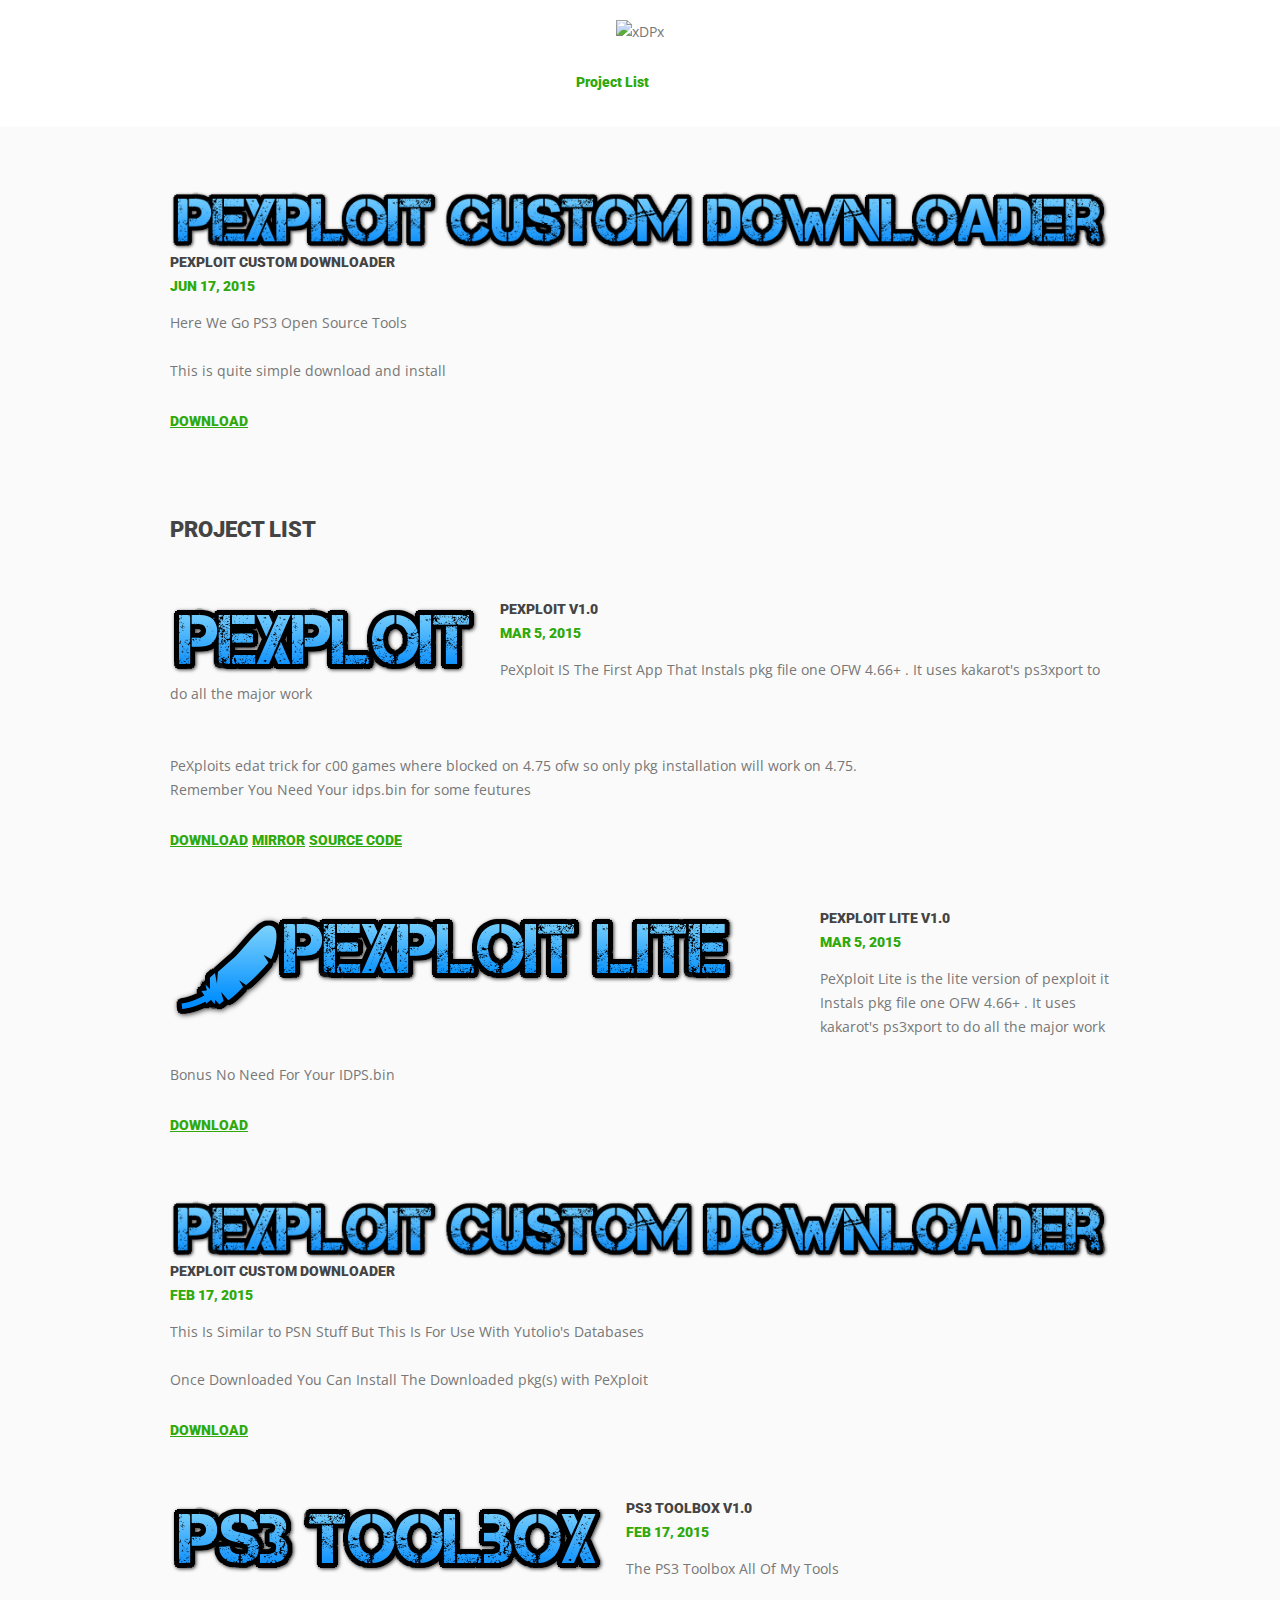
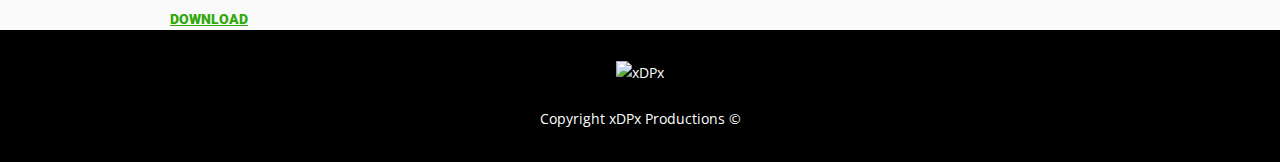
==== Projects.html @ c944da94 "Adding new items" ====
<!DOCTYPE html>
<html lang="en">
<head>
    <title>Projects</title>
    <meta charset="utf-8">
    <meta name="format-detection" content="telephone=no" />
    <link rel="icon" href="images/favicon.ico" type="image/x-icon">
    <link rel="stylesheet" href="css/grid.css">
    <link rel="stylesheet" href="css/style.css">
    <link rel="stylesheet" href="css/contact-form.css">
    <script src="js/jquery.js"></script>
    <script src="js/jquery-migrate-1.2.1.js"></script>
    <!--[if (gt IE 9)|!(IE)]><!-->
    <script src="js/jquery.mobile.customized.min.js"></script>
    <script src="js/wow/wow.js"></script>
    <script>
        $(document).ready(function () {
            if ($('html').hasClass('desktop')) {
                new WOW().init();
            }
        });
	</script>
    <!--<![endif]-->
    <script src="js/TMForm.js"></script>
    <script src="js/modal.js"></script>
    <!--[if lt IE 9]><div id="ie6-alert" style="width: 100%; text-align:center;"><img src="http://beatie6.frontcube.com/images/ie6.jpg" alt="Upgrade IE 6" width="640" height="344" border="0" usemap="#Map" longdesc="http://die6.frontcube.com" /> <map name="Map" id="Map"><area shape="rect" coords="496,201,604,329" href="http://www.microsoft.com/windows/internet-explorer/default.aspx" target="_blank" alt="Download Interent Explorer" /><area shape="rect" coords="380,201,488,329" href="http://www.apple.com/safari/download/" target="_blank" alt="Download Apple Safari" /><area shape="rect" coords="268,202,376,330" href="http://www.opera.com/download/" target="_blank" alt="Download Opera" /><area shape="rect" coords="155,202,263,330" href="http://www.mozilla.com/" target="_blank" alt="Download Firefox" /><area shape="rect" coords="35,201,143,329" href="http://www.google.com/chrome" target="_blank" alt="Download Google Chrome" /></map></div><![endif]-->
    <!--[if lt IE 9]><script src="js/html5shiv.js"></script> <link rel="stylesheet" type="text/css" media="screen" href="css/ie.css"><![endif]-->
</head>
<body>
    <!--========================================================
														HEADER 
	=========================================================-->
    <header id="header" class="header_bg2">
        <div id="stuck_container">
            <div class="container">
                <div class="header_inner">
                    <h1><a href="index.html">
                        <img src="images/logo.jpg" style="height:100%;width:100%" alt="xDPx"></a></h1>
                    <br>
                    <nav>
                        <ul class="sf-menu">
                            <li ><a href="index.html">Home<strong></strong></a></li>
                            <li><a href="About.html">About Me<strong></strong></a>
                                <ul class="submenu">
                                    <li><a href="#">History</a></li>
                                    <li><a href="#">Websites I Support</a><ul class="submenu2">
                                        <li><a href="http://www.biteyourconsole.net" target="_blank">Bite Your Console</a></li>
                                        <li><a href="http://playstationhax.it/" target="_blank">Playstationhax <br />(Home Of Devlopers)</a></li>
                                        <li><a href="http://www.ps3hax.net/" target="_blank">PS3Hax</a></li>
                                        <li><a href="http://www.jemstudios.co.za/" target="_blank">J.E.M. <br />International Stuio's</a></li>
                                    </ul>
                                    </li>
                                    <!--li><a href="#">Archive</a></li>-->
                                </ul>
                            </li>
                            <li class="current"><a href="Projects.html">Project List<strong></strong></a></li>
                            <li><a href="News.html">News<strong></strong></a></li>
                            <li><a href="#">Blog<strong></strong></a></li>
                            <li id="last-li"><a href="Donations.html">Donations<strong></strong></a></li>
                        </ul>
                    </nav>
                    <div class="clear"></div>
                </div>
            </div>
        </div>
    </header>
    <!--========================================================
														CONTENT 
	=========================================================-->
    <section id="content">
        <div class="container flipInX wow">
        <div class="wrapper  wow flipInX" data-wow-delay="0.6s">
                <img src="Images/PeXploitCustomDownloader.png" style="height:100%;width:100%" alt="" class="img2"><h3 class="marTop14"><a name="PCD">PeXploit Custom Downloader</a>
                    <br>
                    <span class="color2">JUN 17, 2015</span></h3>
                <p>Here We Go PS3 Open Source Tools<br>
                    <br>
                    This is quite simple download and install</p>
                <a href="Download/PeXploit_Custom_Downloader.zip" class="more_btn">Download</a><!--//<a href="#" class="more_btn">Mirror1</a>//<a href="#" class="more_btn">Mirror2</a>--></div>
            </div>
        </section>

    <section id="content">
        <div class="container flipInX wow">
            <!--=================================
                PeXploit
                ==================-->
            <h2 class="wow fadeInLeft txt_upp marTop18" data-wow-delay="0.5s">Project List</h2>
            <div class="wrapper  wow flipInX" data-wow-delay="0.3s">
                <img src="Images/PeXploit.png" alt="" class="img2"><h3 class="marTop14"><a name="PeXploit">PexPloit v1.</a>0
                    <br>
                    <span class="color2">MAR 5, 2015</span></h3>
                   <p>PeXploit IS The First App That Instals pkg file one OFW 4.66+ . It uses kakarot's ps3xport to do all the major work<br>
                    <br>
                    <br>
                    PeXploits edat trick for c00 games where blocked on 4.75 ofw so only pkg installation will work on 4.75.
                    <br>
                    Remember You Need Your idps.bin for some feutures</p>
                <a href="http://www.mediafire.com/download/cda8a55qabv483l/PeXploit_V-1.0.zip" class="more_btn">Download</a>  <a href="https://mega.co.nz/#!Tw1S2JSI!i8OxiT5Vyyl8beyBOzGrc2-_Tm7CGkLSvgMNC_iFfeg" target="_blank" class="more_btn">Mirror</a> <a href="https://github.com/xXxTheDarkprogramerxXx/PeXploit" target="_blank" class="more_btn">Source Code</a></div>

            <!--================================================
                PeXploit
                ================================================-->

            <!--================================================
                PeXploit Lite
                ================================================-->
            <div class="wrapper  wow flipInX" data-wow-delay="0.3s">
                <img src="Images/cooltext1948805988.png" alt="" class="img2"><h3 class="marTop14"><a name="PeXploitLite">PexPloit Lite v1.</a>0
                    <br>
                    <span class="color2">MAR 5, 2015</span></h3>
                <p>PeXploit Lite is the lite version of pexploit it Instals pkg file one OFW 4.66+ . It uses kakarot's ps3xport to do all the major work<br>
                    <br>
                    Bonus No Need For Your IDPS.bin</p>
                <a href="Download/PeXploit Lite.zip" class="more_btn">Download</a>  <!--<a href="http://www.mediafire.com/download/8v91s3n1zxsuylj/PeXploit.zip" class="more_btn">Mirror</a> <!--//<a href="#" class="more_btn">Mirror1</a>//<a href="#" class="more_btn">Mirror2</a>--></div>
            </div>
        </section>

    <section id="content">
        <div class="container flipInX wow">
        <div class="wrapper  wow flipInX" data-wow-delay="0.6s">
                <img src="Images/PeXploitCustomDownloader.png" style="height:100%;width:100%" alt="" class="img2"><h3 class="marTop14"><a name="PCD">PeXploit Custom Downloader</a>
                    <br>
                    <span class="color2">Feb 17, 2015</span></h3>
                <p>This Is Similar to PSN Stuff But This Is For Use With Yutolio's Databases<br>
                    <br>
                    Once Downloaded You Can Install The Downloaded pkg(s) with PeXploit</p>
                <a href="Download/PeXploit_Custom_Downloader.zip" class="more_btn">Download</a><!--//<a href="#" class="more_btn">Mirror1</a>//<a href="#" class="more_btn">Mirror2</a>--></div>
            </div>
        </section>
        <section id="content">
            <div class="container flipInX wow">
            <div class="wrapper  wow flipInX" data-wow-delay="0.6s">
                <img src="Images/PS3Toolbox.png" alt="" class="img2"><h3 class="marTop14"><a name="PS3Tool">PS3 Toolbox v1.0</a>
                    <br>
                    <span class="color2">Feb 17, 2015</span></h3>
                <p>The PS3 Toolbox All Of My Tools<br>
                <a href="/Download/xDPx_Toolbox.zip" class="more_btn"  >Download</a><!--<a href="#" class="more_btn">Mirror1</a><a href="#" class="more_btn">Mirror2</a>--></div>
        </div>
            </section>

    
    <!--========================================================
														FOOTER 
	=========================================================-->
    <footer id="footer">
        <div class="container">
            <div class="row">
                <div class="grid_12">
                    <h1 class=" wow fadeInDown"><a href="index.html">
                        <img src="images/logo.jpg" style="height:100%;width:100%" alt="xDPx"></a></h1>
                    <p class="txt_priv wow fadeInUp">Copyright xDPx Productions &copy; <span id="copyright-year"></span><!--| <a href="index-6.html" class="link2">Privacy Policy</a>--></p>
                </div>
            </div>
        </div>
    </footer>
    <script src="js/script.js"></script>
    <script>
        $('.magnifier2').hover(function () {
            $(this).addClass('animated pulse');
            $(this).one('webkitAnimationEnd mozAnimationEnd MSAnimationEnd oanimationend animationend', end_animation_function);
        }, function () {
            //$(this).removeClass('animated pulse');
        })

        function end_animation_function() {
            $(this).removeClass('animated pulse');
        }
</script>
</body>
</html>
---- css/grid.css ----
/* http://meyerweb.com/eric/tools/css/reset/ 
   v2.0 | 20110126
   License: none (public domain)
*/
html,
body,
div,
span,
applet,
object,
iframe,
h1,
h2,
h3,
h4,
h5,
h6,
p,
blockquote,
pre,
a,
abbr,
acronym,
address,
big,
cite,
code,
del,
dfn,
em,
img,
ins,
kbd,
q,
s,
samp,
small,
strike,
strong,
sub,
sup,
tt,
var,
b,
u,
i,
center,
dl,
dt,
dd,
ol,
ul,
li,
fieldset,
form,
label,
legend,
table,
caption,
tbody,
tfoot,
thead,
tr,
th,
td,
article,
aside,
canvas,
details,
embed,
figure,
figcaption,
footer,
header,
hgroup,
menu,
nav,
output,
ruby,
section,
summary,
time,
mark,
audio,
video {
  margin: 0;
  padding: 0;
  border: 0;
  font-size: 100%;
  font: inherit;
  vertical-align: top;
}
/* HTML5 display-role reset for older browsers */
article,
aside,
details,
figcaption,
figure,
footer,
header,
hgroup,
menu,
nav,
section {
  display: block;
}
body {
  line-height: 1;
}
ol,
ul {
  list-style: none;
}
blockquote,
q {
  quotes: none;
}
blockquote:before,
blockquote:after,
q:before,
q:after {
  content: '';
  content: none;
}
table {
  border-collapse: collapse;
  border-spacing: 0;
}
.clearfix:before,
.clearfix:after {
  display: table;
  content: "";
  line-height: 0;
}
.clearfix:after {
  clear: both;
}
.container .alpha {
  margin-left: 0px;
}
.container .omega {
  margin-right: 0px;
}
.row {
  margin-left: -20px;
}
.row:before,
.row:after {
  display: table;
  content: "";
  line-height: 0;
}
.row:after {
  clear: both;
}
[class*="grid_"] {
  float: left;
  min-height: 1px;
  margin-left: 20px;
}
.container {
  width: 940px;
}
.grid_12 {
  width: 940px;
}
.grid_11 {
  width: 860px;
}
.grid_10 {
  width: 780px;
}
.grid_9 {
  width: 700px;
}
.grid_8 {
  width: 620px;
}
.grid_7 {
  width: 540px;
}
.grid_6 {
  width: 460px;
}
.grid_5 {
  width: 380px;
}
.grid_4 {
  width: 300px;
}
.grid_3 {
  width: 220px;
}
.grid_2 {
  width: 140px;
}
.grid_1 {
  width: 60px;
}
.preffix_12 {
  margin-left: 980px;
}
.preffix_11 {
  margin-left: 900px;
}
.preffix_10 {
  margin-left: 820px;
}
.preffix_9 {
  margin-left: 740px;
}
.preffix_8 {
  margin-left: 660px;
}
.preffix_7 {
  margin-left: 580px;
}
.preffix_6 {
  margin-left: 500px;
}
.preffix_5 {
  margin-left: 420px;
}
.preffix_4 {
  margin-left: 340px;
}
.preffix_3 {
  margin-left: 260px;
}
.preffix_2 {
  margin-left: 180px;
}
.preffix_1 {
  margin-left: 100px;
}
.container {
  margin-right: auto;
  margin-left: auto;
  -webkit-box-sizing: border-box;
  -moz-box-sizing: border-box;
  box-sizing: border-box;
}
.container:before,
.container:after {
  display: table;
  content: "";
  line-height: 0;
}
.container:after {
  clear: both;
}
@media (min-width: 980px) and (max-width: 1199px) {
  .row {
    margin-left: -20px;
  }
  .row:before,
  .row:after {
    display: table;
    content: "";
    line-height: 0;
  }
  .row:after {
    clear: both;
  }
  [class*="grid_"] {
    float: left;
    min-height: 1px;
    margin-left: 20px;
  }
  .container {
    width: 940px;
  }
  .grid_12 {
    width: 940px;
  }
  .grid_11 {
    width: 860px;
  }
  .grid_10 {
    width: 780px;
  }
  .grid_9 {
    width: 700px;
  }
  .grid_8 {
    width: 620px;
  }
  .grid_7 {
    width: 540px;
  }
  .grid_6 {
    width: 460px;
  }
  .grid_5 {
    width: 380px;
  }
  .grid_4 {
    width: 300px;
  }
  .grid_3 {
    width: 220px;
  }
  .grid_2 {
    width: 140px;
  }
  .grid_1 {
    width: 60px;
  }
  .preffix_12 {
    margin-left: 980px;
  }
  .preffix_11 {
    margin-left: 900px;
  }
  .preffix_10 {
    margin-left: 820px;
  }
  .preffix_9 {
    margin-left: 740px;
  }
  .preffix_8 {
    margin-left: 660px;
  }
  .preffix_7 {
    margin-left: 580px;
  }
  .preffix_6 {
    margin-left: 500px;
  }
  .preffix_5 {
    margin-left: 420px;
  }
  .preffix_4 {
    margin-left: 340px;
  }
  .preffix_3 {
    margin-left: 260px;
  }
  .preffix_2 {
    margin-left: 180px;
  }
  .preffix_1 {
    margin-left: 100px;
  }
}
@media (min-width: 768px) and (max-width: 979px) {
  .row {
    margin-left: -20px;
  }
  .row:before,
  .row:after {
    display: table;
    content: "";
    line-height: 0;
  }
  .row:after {
    clear: both;
  }
  [class*="grid_"] {
    float: left;
    min-height: 1px;
    margin-left: 20px;
  }
  .container {
    width: 748px;
  }
  .grid_12 {
    width: 748px;
  }
  .grid_11 {
    width: 684px;
  }
  .grid_10 {
    width: 620px;
  }
  .grid_9 {
    width: 556px;
  }
  .grid_8 {
    width: 492px;
  }
  .grid_7 {
    width: 428px;
  }
  .grid_6 {
    width: 364px;
  }
  .grid_5 {
    width: 300px;
  }
  .grid_4 {
    width: 236px;
  }
  .grid_3 {
    width: 172px;
  }
  .grid_2 {
    width: 108px;
  }
  .grid_1 {
    width: 44px;
  }
  .preffix_12 {
    margin-left: 788px;
  }
  .preffix_11 {
    margin-left: 724px;
  }
  .preffix_10 {
    margin-left: 660px;
  }
  .preffix_9 {
    margin-left: 596px;
  }
  .preffix_8 {
    margin-left: 532px;
  }
  .preffix_7 {
    margin-left: 468px;
  }
  .preffix_6 {
    margin-left: 404px;
  }
  .preffix_5 {
    margin-left: 340px;
  }
  .preffix_4 {
    margin-left: 276px;
  }
  .preffix_3 {
    margin-left: 212px;
  }
  .preffix_2 {
    margin-left: 148px;
  }
  .preffix_1 {
    margin-left: 84px;
  }
}
.select-menu {
  display: none !important;
}
@media (max-width: 767px) {
  .container {
    width: 420px;
    padding: 0 0px;
  }
  .row {
    margin-left: 0;
  }
  [class*="grid_"] {
    float: none;
    display: block;
    width: 100%;
    margin-left: 0;
    -webkit-box-sizing: border-box;
    -moz-box-sizing: border-box;
    box-sizing: border-box;
  }
  .select-menu {
    display: block !important;
  }
}
@media (max-width: 479px) {
  body {
    padding: 0;
  }
  .container {
    width: 300px;
    padding: 0 15px;
  }
  .row {
    margin-left: 0;
  }
}
---- css/style.css ----
@import url(//maxcdn.bootstrapcdn.com/font-awesome/4.2.0/css/font-awesome.min.css);
@import "animate.css";
@import "touchTouch.css";
@import url(//fonts.googleapis.com/css?family=Roboto:400,700,900);
@import url(//fonts.googleapis.com/css?family=Roboto+Condensed:400,700,900);
@import url(//fonts.googleapis.com/css?family=Open+Sans:400,700,800);
@import url('animation.css');
/*Roboto Condensed*/
/*========================================================
										Main variables
=========================================================*/
/*hover color*/
/*hover 2 color*/
/*color of content*/
/*color of border*/
/*========================================================
										Typography
=========================================================*/
/*color of input fields in contact form*/
/*========================================================
										Main layout styles
=========================================================*/
html,
body {
  margin: 0;
  padding: 0;
  height: 100%;
}
body {
  min-width: 300px;
  background: #000;
  color: #777777;
  font: 14px/24px "Open Sans", Arial, sans-serif;
}
a[href^="tel:"] {
  color: inherit;
  text-decoration: none;
}
* {
  -webkit-text-size-adjust: none;
}
h1 {
  position: relative;
  display: inline-block;
  margin: 0;
  margin-top: 0px;
}
h1 img {
  max-width: inherit;
}
h2 {
  position: relative;
  font: 900 22px/24px 'Roboto', Arial, sans-serif;
  color: #444;
  margin-top: 51px;
  display: inline-block;
}
h2:before {
  position: absolute;
  display: inline-block;
  content: '';
  width: 155px;
  height: 5px;
  right: -180px;
  top: 11px;
  background: url(../images/hline.png) 50% 0 repeat-x;
}
h2.no_line:before {
  display: none;
}
h3 {
  font: 900 14px/24px 'Roboto', Arial, sans-serif;
  color: #444;
  margin-top: 14px;
  text-transform: uppercase;
}
h4 {
  font: 300 20px/25px 'Open Sans', Arial, sans-serif;
  color: #363f45;
  margin-top: 39px;
  text-transform: uppercase;
}
/*========================================================
										HEADER styles
=========================================================*/
#header {
  padding: 0;
  position: relative;
  z-index: 100;
  text-align: center;
}
.header_inner {
  padding: 20px 0 11px;
  background: url(../images/bg_plane1.png) 0 0 ;
}
.header_page1 {
  width: 100%;
  position: absolute !important;
  left: 0;
  top: 0;
}
.header_all_pages {
  width: 100%;
}
.header_bg2 {
  padding: 0px 0 19px !important;
  background: url(../images/header_bg2.jpg) 50% 0 no-repeat #ffffff;
}
.header_bg2 .header_inner {
  padding: 20px 0 13px;
}
/* Main menu styles
========================================================*/
/*========================================================
										menu variables
=========================================================*/
nav {
  margin-top: 27px;
  display: inline-block;
}
.sf-menu {
  float: right;
}
.sf-menu > li {
  float: left;
  position: relative;
  margin: 0 0 0 24px;
}
.sf-menu > li:first-child {
  margin-left: 0;
}
.sf-menu > li > a {
  display: inline-block;
  padding: 1px 2px;
  font: 900 14px/20px 'Roboto', Arial, sans-serif;
  color: #ffffff;
  /*background: @menu-bg-color;*/
  -webkit-transition: 0.3s all ease;
  transition: 0.3s all ease;
  /* rollover line =============================================*/
}
.sf-menu > li > a:hover {
  color: #2fa90b;
  /*background: @menu-bg-hover-color;*/
  -webkit-transition: 0.3s all ease;
  transition: 0.3s all ease;
}
.sf-menu > li > a:hover strong {
  width: 100%;
  opacity: 1;
}
.sf-menu > li > a.sf-with-ul:after {
  content: '';
  position: absolute;
  width: 5px;
  bottom: 10px;
  left: 50%;
  pointer-events: none;
  z-index: 999;
  width: 0;
  height: 0;
  /*border-style: solid;
				border-width: 3px 3px 0 3px;
				border-color: #333 transparent transparent transparent;*/
}
.sf-menu > li > a strong {
  width: 0%;
  height: 6px;
  position: absolute;
  display: inline-block;
  left: 0;
  top: 92px;
  -webkit-transition: 0.3s all ease;
  transition: 0.3s all ease;
  z-index: 1;
  -webkit-box-sizing: border-box;
  -moz-box-sizing: border-box;
  box-sizing: border-box;
  /*background: #fa9183;*/
  opacity: 0;
  display: none;
  /* css triangle =============================================*/
  /*&:before {
					content: "";
					display: block;
					width: 0; 
					height: 0; 
					border-left: 7px solid transparent;
					border-right: 7px solid transparent;
					border-bottom: 7px solid #fa9183; 
					position: absolute;
					top: -5px;
					left: 50%;
					margin-left: -3px;

				}*/
}
.sf-menu > li.current > a {
  color: #2fa90b;
  /*background: @menu-bg-hover-color;*/
}
.sf-menu > li.current > a strong {
  width: 100%;
  opacity: 1;
}
.sf-menu > li.sfHover > a {
  color: #2fa90b;
  /*background: @menu-bg-hover-color;*/
}
.sf-menu > li.sfHover > a strong {
  width: 100%;
  opacity: 1;
}
.sf-menu a {
  -webkit-transition: 0.3s all ease;
  transition: 0.3s all ease;
}
.sf-menu a:hover {
  -webkit-transition: 0.3s all ease;
  transition: 0.3s all ease;
}
/* First level sub-menu styles - submenu
========================================================*/
.header_bg2 .sf-menu ul li {
  border-bottom: 1px solid #eee;
}
.sf-menu ul {
  position: absolute;
  top: 37px;
  left: -15px;
  /*background: @submenu-bg-color;*/
  background: url(../images/bg_plane1.png);
  padding: 0px 0px 0px;
  width: 110px;
  z-index: 2;
  display: none;
  -webkit-box-sizing: border-box;
  -moz-box-sizing: border-box;
  box-sizing: border-box;
  /* &:before{
		content: "";
		display: block;
		width: 0; 
		height: 0; 
		border-left: 7px solid transparent;
		border-right: 7px solid transparent;
		border-bottom: 7px solid #000; 
		position: absolute;
		top: -5px;
		left: 50%;
		margin-left: -5px;
	} */
}
.sf-menu ul li {
  position: relative;
  text-align: center;
  /*line-height: 25px;*/
  border-bottom: 1px solid #4a5e68;
  margin-bottom: 0px;
}
.sf-menu ul li:last-child {
  border-bottom: none;
  margin-bottom: 0;
}
.sf-menu ul li a {
  font: 13px/16px 'Open Sans', Arial, sans-serif;
  padding: 10px 0;
  color: #ffffff;
  display: block;
}
.sf-menu ul li a:hover {
  -webkit-transition: 0.4s all ease;
  transition: 0.4s all ease;
  background: #2fa90b;
}
.sf-menu ul li a.sf-with-ul:after {
  /*content: '';*/
  font-family: 'FontAwesome';
  position: absolute;
  width: 5px;
  font-size: 13px;
  line-height: 13px;
  font-weight: normal;
  color: #000;
  right: -4px;
  bottom: 1px;
  pointer-events: none;
  z-index: 999;
}
.sf-menu ul li.sfHover > a {
  /*color: @submenu-hover-color;*/
  background: #2fa90b;
}
/* Second level sub-menu styles - submenu2
========================================================*/
.sf-menu ul ul {
  position: absolute;
  top: 0px;
  left: 111px;
  /*padding: 10px 10px;*/
  z-index: 4;
}
.sf-menu ul ul:before {
  display: none;
}
.sf-menu ul ul li {
  /*line-height: 30px;*/
}
.sf-menu ul ul li a {
  color: #ffffff;
}
@media only screen and (max-width: 1199px) {
  nav {
    margin-right: 0;
  }
}
@media only screen and (max-width: 979px) {
  .sf-menu > li {
    margin: 0 0 0 14px;
  }
}
@media only screen and (max-width: 767px) {
  nav {
    float: none;
    margin-top: 0;
    display: block;
    padding: 5px;
    -webkit-box-sizing: border-box;
    -moz-box-sizing: border-box;
    box-sizing: border-box;
  }
  .sf-menu {
    display: none;
  }
  .select-menu {
    display: block;
    width: 100%;
    border-radius: 0px !important;
    -moz-border-radius: 0px !important;
    -webkit-border-radius: 0px !important;
    border: 2px solid #fa6567;
    position: relative;
    outline: none !important;
    z-index: 1000;
    margin-top: 10px;
  }
}
/* Stuck menu styles
========================================================*/
.isStuck {
  /*background: #aaa;*/
  padding: 0px 0 0px;
  z-index: 999;
  /*border-bottom: 1px solid #777;*/
}
.isStuck h1 {
  /*height: 100px;*/
  display: none;
}
.isStuck .sf-menu ul.submenu {
  top: 24px;
}
.isStuck .header_inner {
  padding: 0;
}
.isStuck .hline {
  display: none;
}
.isStuck br {
  display: none;
}
.isStuck nav {
  margin-top: 0px;
}
@media only screen and (max-width: 979px) {
  .isStuck {
    display: none !important;
  }
}
/*========================================================
										USEFUL styles
=========================================================*/
a {
  text-decoration: none;
  cursor: pointer;
  color: inherit;
  -webkit-transition: 0.4s all ease;
  transition: 0.4s all ease;
}
a:hover {
  color: #fa6567;
  text-decoration: none;
}
a.link1 {
  color: #fa6567;
  text-decoration: underline;
}
a.link1:hover {
  color: #000;
  text-decoration: underline;
}
a.link2:hover {
  color: #000;
}
.txt1 {
  position: relative;
  font: 900 30px/34px 'Roboto', Arial, sans-serif;
  color: #444;
  margin-top: 79px;
  display: inline-block;
  text-transform: uppercase;
}
.txt1.v2 {
  font: 900 22px/24px 'Roboto', Arial, sans-serif;
  color: #444;
  margin-top: 47px;
  padding-top: 6px;
  text-transform: none;
}
.txt1.v3:before {
  display: none;
}
.txt1:before,
.txt1:after {
  position: absolute;
  display: inline-block;
  content: '';
  width: 155px;
  height: 5px;
  left: -190px;
  top: 17px;
  background: url(../images/hline.png) 50% 0 repeat-x;
}
.txt1:after {
  left: auto;
  right: -190px;
}
.txt2 {
  font: 20px/26px 'Open Sans', Arial, sans-serif;
  color: #444;
  margin-top: 30px;
  margin-bottom: -16px;
}
.txt3 {
  font: bold 100px/100px 'Roboto Condensed', Arial, sans-serif;
  margin-top: 0px;
  letter-spacing: 5px;
  text-align: right;
}
.txt4 {
  font: 900 22px/28px 'Roboto', Arial, sans-serif;
  margin-top: -8px;
  text-align: right;
  margin-right: 12px;
  letter-spacing: 1px;
}
.txt5 {
  position: relative;
  font: 800 22px/28px 'Open Sans', Arial, sans-serif;
  margin-top: 112px;
  color: #444;
  padding-bottom: 23px;
  margin-bottom: 45px;
  text-transform: uppercase;
}
.txt5:before {
  position: absolute;
  display: inline-block;
  content: '';
  width: 138px;
  height: 5px;
  bottom: 0;
  left: 0;
  background: url(../images/hline.png) 0 0 repeat-x;
}
.txt6 {
  position: relative;
  font: 800 22px/28px 'Open Sans', Arial, sans-serif;
  margin-top: 112px;
  color: #fff;
  padding-top: 29px;
  margin-top: 64px;
  text-transform: uppercase;
}
.txt6:before {
  position: absolute;
  display: inline-block;
  content: '';
  width: 240px;
  height: 5px;
  top: 0;
  left: 50%;
  margin-left: -120px;
  background: url(../images/hline2.png) 0 0 repeat-x;
}
.icon1 {
  font: normal normal 60px/60px 'FontAwesome';
  color: #444;
  -webkit-transition: 0.4s all ease;
  transition: 0.4s all ease;
  margin-top: 8px;
  margin-bottom: -8px;
}
.icon2 {
  font: normal normal 14px/14px 'FontAwesome';
  color: #fa6567;
  margin-top: 3px;
  margin-left: 13px;
  margin-right: 5px;
}
.color1 {
  color: #2fa90b;
}
.color2 {
  color: #2fa90b;
}
.color3 {
  color: #fff;
}
.box {
  overflow: hidden;
}
.bold {
  font-weight: bold;
}
.fw400 {
  font-weight: 400;
}
.fw600 {
  font-weight: 600;
}
.fz15 {
  font-size: 15px;
}
.fz48 {
  font-size: 48px;
}
.circle {
  overflow: hidden;
  border-radius: 1000px;
}
.fleft {
  float: left;
}
.fright {
  float: right;
}
.clear {
  clear: both;
  width: 100%;
  font-size: 0;
  line-height: 0;
}
.wrapper {
  position: relative;
  overflow: hidden;
  width: 100%;
}
.txt_upp {
  text-transform: uppercase;
}
.txt_left {
  text-align: left;
}
.txt_right {
  text-align: right;
}
.txt_cntr {
  text-align: center;
}
.txt_ital {
  font-style: italic;
}
.txt_line_through {
  text-decoration: line-through;
}
.pos_rel {
  position: relative;
}
.txt_und {
  text-decoration: underline;
}
.padTop1 {
  padding-top: 10px;
}
.padBot1 {
  padding-bottom: 113px;
}
.padBot2 {
  padding-bottom: 49px;
}
.padLeft1 {
  padding-left: 10px;
}
.padRight1 {
  padding-right: 10px;
}
.marLeft0 {
  margin-left: 0px !important;
}
.mar1 {
  margin: 0 14px;
}
.border_bot {
  padding-bottom: 15px;
  border-bottom: 1px solid #bfbfbf;
}
.border_bot2 {
  padding-bottom: 45px;
  border-bottom: 1px solid #bfbfbf;
}
.marTop0 {
  margin-top: 0px !important;
}
.marTop1 {
  margin-top: 12px;
}
.marTop2 {
  margin-top: 46px;
}
.marTop3 {
  margin-top: 40px;
}
.marTop4 {
  margin-top: 29px;
}
.marTop5 {
  margin-top: 55px;
}
.marTop6 {
  margin-top: 70px;
}
.marTop7 {
  margin-top: 18px;
  margin-bottom: 26px;
}
.marTop8 {
  margin-top: 60px;
}
.marTop9 {
  margin-top: 55px;
}
.marTop10 {
  margin-top: 23px;
}
.marTop11 {
  margin-top: 23px;
}
.marTop12 {
  margin-top: 27px;
}
.marTop13 {
  margin-top: 12px;
  margin-bottom: 18px;
}
.marTop14 {
  margin-top: 55px;
}
.marTop15 {
  margin-top: 55px;
}
.marTop16 {
  margin-top: 29px;
}
.marTop17 {
  margin-top: 22px;
  margin-bottom: 33px;
}
.marTop18 {
  margin-top: 86px;
}
.lh22 {
  line-height: 22px;
}
.lh30 {
  line-height: 30px;
  margin-top: -3px;
}
.fw300 {
  font-weight: 300;
}
.hline {
  width: 100%;
  height: 1px;
  background: #b9b9b8;
  margin-top: 18px;
  margin-bottom: 0px;
}
p {
  margin-top: 13px;
}
img {
  margin-bottom: 0px;
  max-width: 100%;
  height: auto;
}
.img_border {
  border: 1px solid #efefef;
  background: #f8f8f8;
  padding: 7px;
  -webkit-box-sizing: border-box;
  -moz-box-sizing: border-box;
  box-sizing: border-box;
  margin-top: 10px;
}
.img1 {
  margin-top: 67px;
}
.img2 {
  margin-top: 63px;
  float: left;
  margin-right: 20px;
}
.img3 {
  margin-top: 33px;
  float: left;
  margin-right: 20px;
}
.img4 {
  margin-top: 22px;
  float: left;
  margin-right: 20px;
}
blockquote {
  position: relative;
  padding: 15px 20px 18px;
  background: #fff;
  margin-top: 0px;
}
blockquote:before {
  position: absolute;
  display: inline-block;
  content: '';
  width: 17px;
  height: 7px;
  left: 17px;
  bottom: -7px;
  background: url(../images/quote_corner.png) no-repeat 0 0;
}
blockquote p {
  margin-top: 0;
}
.num_section {
  font: bold 100px/100px 'Roboto Condensed', Arial, sans-serif;
  float: left;
  color: #2fa90b;
  display: block;
  margin-top: 2px;
  width: 80px;
  padding-left: 10px;
  -webkit-box-sizing: border-box;
  -moz-box-sizing: border-box;
  box-sizing: border-box;
}
.date_section {
  position: relative;
  width: 155px;
  float: left;
  margin-top: 20px;
  color: #444;
  -webkit-box-sizing: border-box;
  -moz-box-sizing: border-box;
  box-sizing: border-box;
  margin-right: 0px;
}
.day {
  font: 100px/100px 'Roboto', Arial, sans-serif;
  margin-top: -9px;
  margin-left: -5px;
  display: block;
}
.month {
  font: 22px/22px 'Roboto', Arial, sans-serif;
  margin-top: -3px;
  display: block;
}
.date_section.v2 {
  width: 80px;
}
.date_section.v2 .day {
  font: 57px/57px 'Roboto', Arial, sans-serif;
  margin-left: 0;
  margin-top: -9px;
}
.date_section.v2 .month {
  font: 16px/20px 'Roboto', Arial, sans-serif;
  margin-top: 3px;
}
/*========================================================
										LISTS
=========================================================*/
.list1 {
  margin: 0;
  margin-top: 28px;
}
.list1 li {
  display: block;
  padding-left: 13px;
  background: url(../images/list_marker.png) 1px 10px no-repeat;
  margin-bottom: 0;
  padding-bottom: 9px;
  line-height: 23px;
}
.listWithMarker {
  margin: 0;
  margin-top: 15px;
}
.listWithMarker li {
  display: block;
  padding-left: 21px;
  margin-bottom: 0;
  padding-bottom: 8px;
  position: relative;
}
.listWithMarker li:before {
  position: absolute;
  content: '\f0a9';
  font: normal normal 14px/20px 'FontAwesome';
  color: #fa6567;
  top: 2px;
  left: 0;
}
.listWithMarker li a {
  text-decoration: none;
}
.listWithMarker li a:hover,
.listWithMarker li.current a {
  color: #2fa90b;
}
/*========================================================
										BUTTONS
=========================================================*/
.more_btn_cont1 {
  display: inline-block;
  margin-top: 28px;
  padding: 10px 34px;
  text-decoration: none;
  font: 800 14px/22px "Open Sans", Arial, sans-serif;
  border-left: 2px solid #fa6567;
  border-right: 2px solid #fa6567;
  color: #fa6567;
  -webkit-box-sizing: border-box;
  -moz-box-sizing: border-box;
  box-sizing: border-box;
  max-width: 100%;
  text-transform: uppercase;
}
.more_btn_cont1:hover {
  color: #fff;
  border-color: #fff;
}
.more_btn {
  display: inline-block;
  text-transform: uppercase;
  margin-top: 27px;
  font: 900 14px/22px "Roboto", Arial, sans-serif;
  color: #2fa90b;
  text-decoration: underline;
}
.more_btn.v2 {
  margin-top: 18px;
}
.more_btn:hover {
  color: #000;
  text-decoration: underline;
}
.more_btn2 {
  display: inline-block;
  margin-top: 28px;
  text-decoration: none;
  font: 300 10px/18px "Open Sans", Arial, sans-serif;
  color: #6a6c76;
  text-transform: uppercase;
}
.more_btn2:hover {
  color: #fa6567;
}
/*********************************start magnifier2*************************************/
.magnifier2 {
  position: relative;
  /* display:block; */
  display: inline-block;
  overflow: hidden;
}
.zoom {
  position: absolute;
  top: 0;
  left: 0;
  -webkit-box-sizing: border-box;
  -moz-box-sizing: border-box;
  box-sizing: border-box;
  width: 100%;
  height: 100%;
  background: url(../images/img_hover.png);
  -webkit-transition: 0.6s all ease;
  transition: 0.6s all ease;
}
a.magnifier2:hover .zoom {
  opacity: 1;
}
a.magnifier2 .zoom {
  opacity: 0;
}
.txt_section1 {
  color: #000;
  position: absolute;
  top: 0;
  right: 6px;
}
.txt-box {
  background: #fff;
  padding: 11px 10px 14px 22px;
  -webkit-box-sizing: border-box;
  -moz-box-sizing: border-box;
  box-sizing: border-box;
}
.txt-box h3 {
  margin-top: 0;
}
.txt-box p {
  margin-top: 2px;
}
/*********************************end magnifier2*************************************/
.lightbox-video {
  position: relative;
  display: inline-block;
}
.lightbox-video span.video_icon {
  display: block;
  position: absolute;
  left: 0;
  top: 0;
  width: 100%;
  height: 100%;
  background: url(../images/video_sign.png) no-repeat 50% 50%;
  z-index: 1;
  opacity: 1;
}
.opacity1 {
  opacity: 1;
}
.lightbox-video span.video_title {
  display: block;
  position: absolute;
  right: 0;
  bottom: 0;
  z-index: 1;
  background: #474747;
  color: #fff;
  padding: 4px 10px;
  font: bold 12px/20px Arial, Helvetica, sans-serif;
}
/*----------- start social icons ----------------*/
.soc_icons {
  position: relative;
  display: inline-block;
  margin-top: 6px;
  white-space: nowrap;
  text-align: left;
  margin-left: -41px;
}
.soc_icons > li {
  position: relative;
  display: inline-block;
  margin-left: 40px;
}
.soc_icons > li > a {
  position: relative;
  line-height: 1em;
  -webkit-transition: 0.4s all ease;
  transition: 0.4s all ease;
  color: #444;
}
.soc_icons i {
  font: normal normal 38px/40px 'FontAwesome';
}
.soc_icons > li > a:hover {
  color: #fa6567;
  text-decoration: none;
  /*.rotateY(360deg);*/
}
/*----------- end social icons ----------------*/
/*========================================================
										CONTENT styles
=========================================================*/
#content {
  padding: 0;
  background: #fafafa;
  overflow: hidden;
}
.content_pages {
  padding-bottom: 80px !important;
}
.box-stellar {
  color: #fff;
  background: url('../images/bg1.jpg') 0 0;
  padding: 8px 0 80px 0;
  min-height: 456px;
  -webkit-box-sizing: border-box;
  -moz-box-sizing: border-box;
  box-sizing: border-box;
}
.box-1 {
  position: relative;
  width: 100%;
  margin-top: 71px;
  padding: 0;
  -webkit-box-sizing: border-box;
  -moz-box-sizing: border-box;
  box-sizing: border-box;
  background: #fff;
  -webkit-transition: 0.4s all ease;
  transition: 0.4s all ease;
  overflow: hidden;
  min-height: 692px;
}
.box-1.v2 {
  margin-top: 53px;
}
.box-1.v3 {
  margin-top: 74px;
}
.box-1.v4 {
  margin-top: 53px;
  min-height: 100px;
  padding-bottom: 49px;
}
.box-1.v5 {
  margin-top: 84px;
}
.box-1.v6 {
  margin-top: 84px;
  min-height: 100px;
  padding-bottom: 85px;
}
.box-1.v7 {
  margin-top: 84px;
  min-height: 622px;
}
.img_holder1 {
  position: absolute;
  display: inline-block;
  top: 0;
  left: 50%;
  margin-left: -13px;
  overflow: hidden;
}
.img_holder1.v2 {
  left: auto;
  right: 50%;
}
.img_holder1.v3 {
  margin-left: 10px;
}
.big_img {
  /*width: 964px;*/
  max-width: 964px;
}
.big_img.v2 {
  margin-right: 11px;
}
.banner1 {
  position: relative;
  width: 100%;
  margin-top: 46px;
  padding: 35px 27px 36px;
  color: #888;
  text-align: center;
  -webkit-box-sizing: border-box;
  -moz-box-sizing: border-box;
  box-sizing: border-box;
  border-bottom: 1px solid #fff;
  background: #fff;
  -webkit-transition: 0.4s all ease;
  transition: 0.4s all ease;
}
.banner1_img_holder {
  height: 100px;
  overflow: hidden;
}
.banner1:hover {
  /*color: #fff;*/
  border-bottom: 1px solid #fa6567;
}
.banner1 img {
  -webkit-transition: 0.4s all ease;
  transition: 0.4s all ease;
}
.banner1:hover img {
  margin-top: -100px;
}
.banner1:hover .txt1 {
  color: #fa6567;
}
.banner1:hover .icon1 {
  color: #fa6567;
}
.col1 {
  float: left;
  width: 236px;
  margin-right: 31px;
}
.col1.last {
  margin-right: 0;
}
/**** start Map ****/
.map {
  margin-top: 33px;
  overflow: hidden;
}
.map figure {
  position: relative;
  display: block;
  width: 100%;
  -webkit-box-sizing: border-box;
  -moz-box-sizing: border-box;
  box-sizing: border-box;
}
.map figure iframe {
  width: 100%;
  height: 400px;
  max-width: 100%;
}
/**** end Map ****/
/**** start address section ****/
.address1 {
  padding-top: 69px;
  display: block;
}
.address1 dt {
  text-transform: uppercase;
  font: 900 14px/24px 'Roboto', Arial, sans-serif;
  color: #444;
  margin-bottom: 16px;
}
.address1 dd span {
  min-width: 76px;
  display: inline-block;
  text-align: left;
}
.address1 dd span.col1 {
  min-width: 0;
}
/**** end address section ****/
/*========================================================
										FOOTER styles
=========================================================*/
#footer {
  padding: 31px 0;
  color: #fff;
  text-align: center;
  overflow: hidden;
  background: #000;
}
.txt_priv {
  margin-top: 22px;
}
/*----------------------- start isotop ----------------------*/
.splitter {
  margin-top: 27px;
  margin-left: 20px;
  position: relative;
  z-index: 100;
}
.splitter li {
  display: inline-block;
  vertical-align: middle;
  margin-right: 4px;
  margin-bottom: 1px;
}
.splitter li a {
  display: block;
  font: 18px/20px 'Open Sans', Arial, sans-serif;
  color: #fff;
  margin-top: 0px;
  text-transform: uppercase;
  padding: 18px 28px;
  background: #d5b54e;
}
.splitter li a:hover,
.splitter li a.selected {
  color: #fff;
  background: #4cb09c;
}
.item {
  margin-top: 9px;
  -webkit-box-sizing: border-box;
  -moz-box-sizing: border-box;
  box-sizing: border-box;
}
.item .inside {
  margin-left: 20px;
}
.isotope .container {
  margin: 0;
  width: auto;
  margin-top: -11px;
}
/*----------------------- end isotop ----------------------*/
/*========================================================
										Widget styles
=========================================================*/
/* UItoTop styles
========================================================*/
#toTop {
  display: none;
  text-decoration: none;
  position: fixed;
  bottom: 80px;
  right: 30px;
  overflow: hidden;
  border: none;
  color: #fff;
  width: 62px;
  height: 62px;
  font-size: 43px;
  line-height: 38px;
  z-index: 20;
  background: url(../images/arr_up.png) 50% 50% no-repeat #444444;
  border-radius: 500px;
  -webkit-transition: 0.4s all ease;
  transition: 0.4s all ease;
}
#toTop:before {
  display: none;
}
#toTop:hover {
  outline: none;
  background-color: #2fa90b;
}
@media only screen and (max-width: 1199px) {
  #toTop {
    display: none !important;
  }
}
/* Stellar(parallaxBG) styles
========================================================*/
.stellar-block {
  /*background-attachment: fixed;*/
  background-attachment: scroll;
  /*background-position: center 0%;
  position: relative;
  background-repeat: no-repeat;
  padding-bottom: 100px;
  z-index: 8*/
  margin-top: 63px;
  text-align: center;
  margin-bottom: 18px;
}
.first {
  /*background: url(../images/bg1.jpg) 50% 0;*/
  background-image: url(../images/bg1.jpg);
  min-height: 518px;
  background-position: 50% 0px;
}
.second {
  /*background: url(../images/bg1.jpg) 50% 0;*/
  background-image: url(../images/bg4.jpg);
  min-height: 518px;
  background-position: 50% 0px;
}
.third {
  /*background: url(../images/bg1.jpg) 50% 0;*/
  background-image: url(../images/bg6.jpg);
  min-height: 518px;
  background-position: 50% 0px;
}
.fourth {
  /*background: url(../images/bg1.jpg) 50% 0;*/
  background-image: url(../images/bg6.jpg);
  min-height: 418px;
  background-position: 50% 0px;
  -webkit-box-sizing: border-box;
  -moz-box-sizing: border-box;
  box-sizing: border-box;
  padding-bottom: 40px;
}
@media only screen and (max-width: 979px) {
  /*.stellar-block  {
    background-attachment: scroll;
    background-position: 50% 50%;
    position: relative;
    background-repeat: no-repeat;
    background-size: 100% auto;
    padding-bottom: 100px;
    z-index: 8
  }*/
}
@media only screen and (max-width: 767px) {
  .stellar-block {
    background-attachment: scroll;
    background-position: 50% 0%;
    position: relative;
    background-repeat: no-repeat;
    /*background-size: 100% auto;*/
    /*height: 300px;*/
    z-index: 8;
  }
}
/*========================================================
								RESPONSIVE LAYOUTS STYLES 
=========================================================*/
@media only screen and (max-width: 1199px) {
  figure a,
  figure a img {
    width: 100%;
  }
  .marTop2 {
    margin-top: 16px;
  }
  .marTop4 {
    margin-top: 19px;
  }
  .day {
    margin-left: 0;
  }
}
@media only screen and (max-width: 979px) {
  .map figure,
  .map figure iframe,
  #form input,
  #form textarea,
  #form .success {
    width: 100% !important;
    float: none !important;
  }
  #form .success {
    -webkit-box-sizing: border-box;
    -moz-box-sizing: border-box;
    box-sizing: border-box;
  }
  .map figure {
    height: auto !important;
  }
  .txt3 {
    margin-top: -14px;
  }
  .marTop6 {
    margin-top: 30px;
  }
}
@media only screen and (max-width: 767px) {
  img {
    width: 100%;
  }
  img.no_resize,
  h1 img {
    width: auto;
  }
  .map figure iframe {
    height: 220px;
  }
  figure a {
    width: 100%;
  }
  h1 {
    float: none;
  }
  .header_inner {
    padding-bottom: 5px;
  }
  .txt1:before,
  .txt1:after {
    display: none;
  }
  .img_holder1 {
    position: relative;
    display: inline-block;
    top: 0;
    left: 0;
    margin-left: 0;
    margin-top: 30px;
  }
  .img_holder1.v2 {
    right: 0;
  }
  .img_holder1.v3 {
    margin-left: 0;
  }
  .big_img.v2 {
    margin-right: 0;
  }
  .marTop2 {
    margin-top: 46px;
  }
  .marTop4 {
    margin-top: 29px;
  }
  .img2,
  .img3,
  .img4 {
    float: none;
    margin-right: 0;
  }
}
@media only screen and (max-width: 479px) {
  /* h1 {width: 100%;}
	h1 img{width: 100%;} */
}
/*Core variables and mixins*/
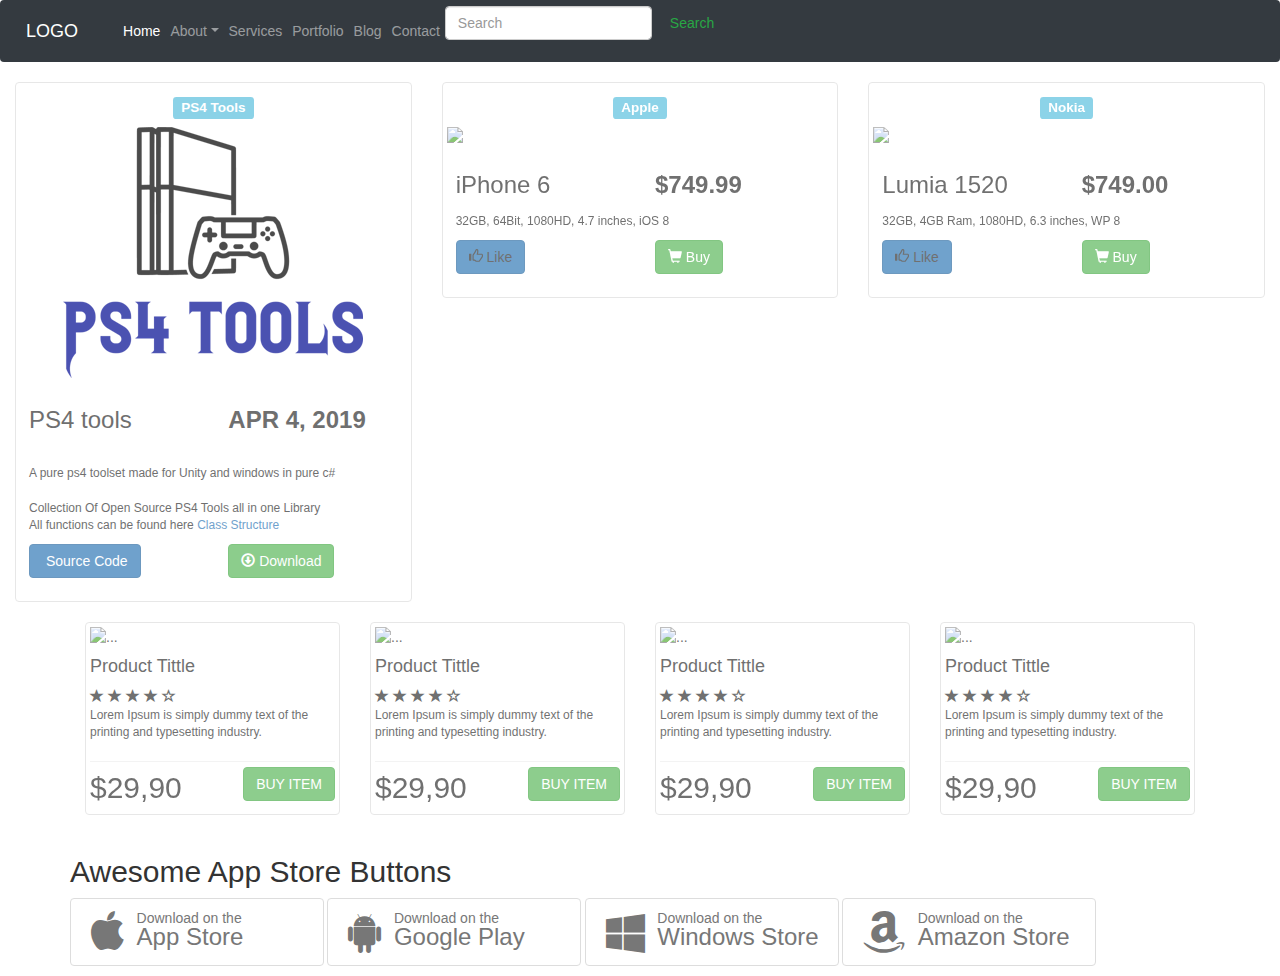
==== commit daa98881: "projects page idea" ====
--- a/Projects.html
+++ b/Projects.html
@@ -1,171 +1,323 @@
-<!DOCTYPE html>
+﻿<!DOCTYPE html>
 <html lang="en">
 <head>
     <title>Projects</title>
     <meta charset="utf-8">
     <meta name="format-detection" content="telephone=no" />
     <link rel="icon" href="images/favicon.ico" type="image/x-icon">
-    <link rel="stylesheet" href="css/grid.css">
-    <link rel="stylesheet" href="css/style.css">
-    <link rel="stylesheet" href="css/contact-form.css">
-    <script src="js/jquery.js"></script>
-    <script src="js/jquery-migrate-1.2.1.js"></script>
-    <!--[if (gt IE 9)|!(IE)]><!-->
-    <script src="js/jquery.mobile.customized.min.js"></script>
-    <script src="js/wow/wow.js"></script>
-    <script>
-        $(document).ready(function () {
-            if ($('html').hasClass('desktop')) {
-                new WOW().init();
-            }
-        });
-	</script>
-    <!--<![endif]-->
-    <script src="js/TMForm.js"></script>
-    <script src="js/modal.js"></script>
-    <!--[if lt IE 9]><div id="ie6-alert" style="width: 100%; text-align:center;"><img src="http://beatie6.frontcube.com/images/ie6.jpg" alt="Upgrade IE 6" width="640" height="344" border="0" usemap="#Map" longdesc="http://die6.frontcube.com" /> <map name="Map" id="Map"><area shape="rect" coords="496,201,604,329" href="http://www.microsoft.com/windows/internet-explorer/default.aspx" target="_blank" alt="Download Interent Explorer" /><area shape="rect" coords="380,201,488,329" href="http://www.apple.com/safari/download/" target="_blank" alt="Download Apple Safari" /><area shape="rect" coords="268,202,376,330" href="http://www.opera.com/download/" target="_blank" alt="Download Opera" /><area shape="rect" coords="155,202,263,330" href="http://www.mozilla.com/" target="_blank" alt="Download Firefox" /><area shape="rect" coords="35,201,143,329" href="http://www.google.com/chrome" target="_blank" alt="Download Google Chrome" /></map></div><![endif]-->
-    <!--[if lt IE 9]><script src="js/html5shiv.js"></script> <link rel="stylesheet" type="text/css" media="screen" href="css/ie.css"><![endif]-->
-</head>
+<link href="//maxcdn.bootstrapcdn.com/bootstrap/4.0.0/css/bootstrap.min.css" rel="stylesheet" id="bootstrap-css">
+<script src="//maxcdn.bootstrapcdn.com/bootstrap/4.0.0/js/bootstrap.min.js"></script>
+<script src="//code.jquery.com/jquery-1.11.1.min.js"></script>
+<link rel="stylesheet" href="css/newstylesheet.css">
+
+    <link href="//maxcdn.bootstrapcdn.com/bootstrap/3.3.0/css/bootstrap.min.css" rel="stylesheet" id="Link1">
+<script src="//maxcdn.bootstrapcdn.com/bootstrap/3.3.0/js/bootstrap.min.js"></script>
+<script src="//cdnjs.cloudflare.com/ajax/libs/jquery/3.2.1/jquery.min.js"></script>
+<!------ Include the above in your HEAD tag ---------->
+
+<link rel="stylesheet" href="//maxcdn.bootstrapcdn.com/font-awesome/4.7.0/css/font-awesome.min.css">
+<link href="//maxcdn.bootstrapcdn.com/bootstrap/3.3.0/css/bootstrap.min.css" rel="stylesheet" id="Link2">
+<script src="//code.jquery.com/jquery-1.11.1.min.js"></script>
+<script src="//maxcdn.bootstrapcdn.com/bootstrap/3.3.0/js/bootstrap.min.js"></script>
+<!------ Include the above in your HEAD tag ---------->
+    </head>
 <body>
+
     <!--========================================================
-														HEADER 
+		            New Nav Bar 
 	=========================================================-->
-    <header id="header" class="header_bg2">
-        <div id="stuck_container">
-            <div class="container">
-                <div class="header_inner">
-                    <h1><a href="index.html">
-                        <img src="images/logo.jpg" style="height:100%;width:100%" alt="xDPx"></a></h1>
+   <!-- Bootstrap 4 Beta version required-->
+    <nav class="navbar navbar-expand-md navbar-dark bg-dark fixed-top">
+      <a class="navbar-brand" href="#">LOGO</a>
+      <button class="navbar-toggler" type="button" data-toggle="collapse" data-target="#navbarsExampleDefault" aria-controls="navbarsExampleDefault" aria-expanded="false" aria-label="Toggle navigation">
+        <span class="navbar-toggler-icon"></span>
+      </button>
+
+      <div class="collapse navbar-collapse" id="navbarsExampleDefault">
+        <ul class="navbar-nav mr-auto">
+          <li class="nav-item active">
+            <a class="nav-link" href="#">Home <span class="sr-only">(current)</span></a>
+          </li>
+          <li class="nav-item dropdown">
+            <a class="nav-link dropdown-toggle" href="" id="dropdown01" data-toggle="dropdown" aria-haspopup="true" aria-expanded="false">About</a>
+            <div class="dropdown-menu" aria-labelledby="dropdown01">
+              <a class="dropdown-item" href="#">About Company</a>
+              <a class="dropdown-item" href="#">Our Skills</a>
+              <a class="dropdown-item disabled" href="#">our Team</a>
+            </div>
+          </li> 
+          <li class="nav-item">
+            <a class="nav-link" href="#">Services</a>
+          </li>
+          <li class="nav-item">
+            <a class="nav-link" href="#">Portfolio</a>
+          </li>
+          <li class="nav-item">
+            <a class="nav-link" href="#">Blog</a>
+          </li>
+          <li class="nav-item">
+            <a class="nav-link" href="#">Contact</a>
+          </li>
+        </ul>
+        <form class="form-inline my-2 my-lg-0">
+          <input class="form-control mr-sm-2" type="text" placeholder="Search" aria-label="Search">
+          <button class="btn btn-outline-success my-2 my-sm-0" type="submit">Search</button>
+        </form>
+      </div>
+    </nav>
+    <!--========================================================
+		           Projects
+	=========================================================-->
+
+     <section id="container">
+        <div class="row">
+    	<div class="col-md-12">
+			<div class="col-sm-6 col-md-4">
+				<div class="thumbnail" >
+					<h4 class="text-center"><span class="label label-info">PS4 Tools</span></h4>
+					<img src="./Images/ps4_tools.png" class="img-responsive">
+					<div class="caption">
+						<div class="row">
+							<div class="col-md-6 col-xs-6">
+								<h3>PS4 tools</h3>
+							</div>
+							<div class="col-md-6 col-xs-6 price">
+								<h3>
+								<label> <span class="color2">APR 4, 2019</span></h3></label></h3>
+							</div>
+						</div>
+						<p><br>
+                   
+                     A pure ps4 toolset made for Unity and windows in pure c#<br>
                     <br>
-                    <nav>
-                        <ul class="sf-menu">
-                            <li ><a href="index.html">Home<strong></strong></a></li>
-                            <li><a href="About.html">About Me<strong></strong></a>
-                                <ul class="submenu">
-                                    <li><a href="#">History</a></li>
-                                    <li><a href="#">Websites I Support</a><ul class="submenu2">
-                                        <li><a href="http://www.biteyourconsole.net" target="_blank">Bite Your Console</a></li>
-                                        <li><a href="http://playstationhax.it/" target="_blank">Playstationhax <br />(Home Of Devlopers)</a></li>
-                                        <li><a href="http://www.ps3hax.net/" target="_blank">PS3Hax</a></li>
-                                        <li><a href="http://www.jemstudios.co.za/" target="_blank">J.E.M. <br />International Stuio's</a></li>
-                                    </ul>
-                                    </li>
-                                    <!--li><a href="#">Archive</a></li>-->
-                                </ul>
-                            </li>
-                            <li class="current"><a href="Projects.html">Project List<strong></strong></a></li>
-                            <li><a href="News.html">News<strong></strong></a></li>
-                            <li><a href="#">Blog<strong></strong></a></li>
-                            <li id="last-li"><a href="Donations.html">Donations<strong></strong></a></li>
-                        </ul>
-                    </nav>
-                    <div class="clear"></div>
+                    Collection Of Open Source PS4 Tools all in one Library
+                    <br />
+                    All functions can be found here 
+                        <a href="https://github.com/xXxTheDarkprogramerxXx/PS4_Tools#class-structure" style="border-color:limegreen" class="">Class Structure</a>
+                    </p>
+						<div class="row">
+							<div class="col-md-6">
+								<a  href="https://github.com/xXxTheDarkprogramerxXx/PS4_Tools" class="btn btn-primary btn-product"><span class="glyphicon glyphicon-github"></span> Source Code</a> 
+							</div>
+							<div class="col-md-6">
+								<a href="https://github.com/xXxTheDarkprogramerxXx/PS4_Tools" class="btn btn-success btn-product"><span class="glyphicon glyphicon-download"></span> Download</a></div>
+						</div>
+
+						<p> </p>
+					</div>
+				</div>
+			</div>
+			<div class="col-sm-6 col-md-4">
+				<div class="thumbnail" >
+					<h4 class="text-center"><span class="label label-info">Apple</span></h4>
+					<img src="http://placehold.it/650x450&text=iPhone 6" class="img-responsive">
+					<div class="caption">
+						<div class="row">
+							<div class="col-md-6 col-xs-6">
+								<h3>iPhone 6</h3>
+							</div>
+							<div class="col-md-6 col-xs-6 price">
+								<h3>
+								<label>$749.99</label></h3>
+							</div>
+						</div>
+						<p>32GB, 64Bit, 1080HD, 4.7 inches, iOS 8</p>
+						<div class="row">
+							<div class="col-md-6">
+								<a class="btn btn-primary btn-product"><span class="glyphicon glyphicon-thumbs-up"></span> Like</a> 
+							</div>
+							<div class="col-md-6">
+								<a href="#" class="btn btn-success btn-product"><span class="glyphicon glyphicon-shopping-cart"></span> Buy</a></div>
+						</div>
+
+						<p> </p>
+					</div>
+				</div>
+			</div>
+            <div class="col-sm-6 col-md-4">
+				<div class="thumbnail" >
+					<h4 class="text-center"><span class="label label-info">Nokia</span></h4>
+					<img src="http://placehold.it/650x450&text=Lumia 1520" class="img-responsive">
+					<div class="caption">
+						<div class="row">
+							<div class="col-md-6 col-xs-6">
+								<h3>Lumia 1520</h3>
+							</div>
+							<div class="col-md-6 col-xs-6 price">
+								<h3>
+								<label>$749.00</label></h3>
+							</div>
+						</div>
+						<p>32GB, 4GB Ram, 1080HD, 6.3 inches, WP 8</p>
+						<div class="row">
+							<div class="col-md-6">
+								<a class="btn btn-primary btn-product"><span class="glyphicon glyphicon-thumbs-up"></span> Like</a> 
+							</div>
+							<div class="col-md-6">
+								<a href="#" class="btn btn-success btn-product"><span class="glyphicon glyphicon-shopping-cart"></span> Buy</a></div>
+						</div>
+
+						<p> </p>
+					</div>
+				</div>
+			</div>
+            
+        </div> 
+
+	</div>
+
+<!--        <div class="container flipInX wow">
+        <div class="wrapper  wow flipInX" data-wow-delay="0.6s">
+                <img src="./Images/ps4_tools.png" style="height:20%;width:20%" alt="" class="img2"><h3 class="marTop14"><a name="PS4tools">PS4 Tools</a>
+                    <br>
+                    <span class="color2">APR 4, 2019</span></h3>
+                     A pure ps4 toolset made for Unity and windows in pure c#<br>
+                    <br>
+                    Collection Of Open Source PS4 Tools all in one Library
+                    <br />
+                    All functions can be found here 
+                        <a href="https://github.com/xXxTheDarkprogramerxXx/PS4_Tools#class-structure" style="border-color:limegreen" class="">Class Structure</a>
+                    
+                <a href="https://github.com/xXxTheDarkprogramerxXx/PS4_Tools" class="more_btn">Download</a><!--//<a href="#" class="more_btn">Mirror1</a>//<a href="#" class="more_btn">Mirror2</a></div>
+            </div>-->
+        </section>
+
+     <!--========================================================
+		           Projects 2
+	=========================================================-->
+    <div class="container">
+	<div class="row">
+    	<!-- BEGIN PRODUCTS -->
+  		<div class="col-md-3 col-sm-6">
+    		<span class="thumbnail">
+      			<img src="http://placehold.it/500x400" alt="...">
+      			<h4>Product Tittle</h4>
+      			<div class="ratings">
+                    <span class="glyphicon glyphicon-star"></span>
+                    <span class="glyphicon glyphicon-star"></span>
+                    <span class="glyphicon glyphicon-star"></span>
+                    <span class="glyphicon glyphicon-star"></span>
+                    <span class="glyphicon glyphicon-star-empty"></span>
                 </div>
-            </div>
-        </div>
-    </header>
-    <!--========================================================
-														CONTENT 
+      			<p>Lorem Ipsum is simply dummy text of the printing and typesetting industry. </p>
+      			<hr class="line">
+      			<div class="row">
+      				<div class="col-md-6 col-sm-6">
+      					<p class="price">$29,90</p>
+      				</div>
+      				<div class="col-md-6 col-sm-6">
+      					<button class="btn btn-success right" > BUY ITEM</button>
+      				</div>
+      				
+      			</div>
+    		</span>
+  		</div>
+  		<div class="col-md-3 col-sm-6">
+    		<span class="thumbnail">
+      			<img src="http://placehold.it/500x400" alt="...">
+      			<h4>Product Tittle</h4>
+      			<div class="ratings">
+                    <span class="glyphicon glyphicon-star"></span>
+                    <span class="glyphicon glyphicon-star"></span>
+                    <span class="glyphicon glyphicon-star"></span>
+                    <span class="glyphicon glyphicon-star"></span>
+                    <span class="glyphicon glyphicon-star-empty"></span>
+                </div>
+      			<p>Lorem Ipsum is simply dummy text of the printing and typesetting industry. </p>
+      			<hr class="line">
+      			<div class="row">
+      				<div class="col-md-6 col-sm-6">
+      					<p class="price">$29,90</p>
+      				</div>
+      				<div class="col-md-6 col-sm-6">
+      					<button class="btn btn-success right" > BUY ITEM</button>
+      				</div>
+      				
+      			</div>
+    		</span>
+  		</div>
+  		<div class="col-md-3 col-sm-6">
+    		<span class="thumbnail">
+      			<img src="http://placehold.it/500x400" alt="...">
+      			<h4>Product Tittle</h4>
+      			<div class="ratings">
+                    <span class="glyphicon glyphicon-star"></span>
+                    <span class="glyphicon glyphicon-star"></span>
+                    <span class="glyphicon glyphicon-star"></span>
+                    <span class="glyphicon glyphicon-star"></span>
+                    <span class="glyphicon glyphicon-star-empty"></span>
+                </div>
+      			<p>Lorem Ipsum is simply dummy text of the printing and typesetting industry. </p>
+      			<hr class="line">
+      			<div class="row">
+      				<div class="col-md-6 col-sm-6">
+      					<p class="price">$29,90</p>
+      				</div>
+      				<div class="col-md-6 col-sm-6">
+      					<button class="btn btn-success right" > BUY ITEM</button>
+      				</div>
+      				
+      			</div>
+    		</span>
+  		</div>
+  		<div class="col-md-3 col-sm-6">
+    		<span class="thumbnail">
+      			<img src="http://placehold.it/500x400" alt="...">
+      			<h4>Product Tittle</h4>
+      			<div class="ratings">
+                    <span class="glyphicon glyphicon-star"></span>
+                    <span class="glyphicon glyphicon-star"></span>
+                    <span class="glyphicon glyphicon-star"></span>
+                    <span class="glyphicon glyphicon-star"></span>
+                    <span class="glyphicon glyphicon-star-empty"></span>
+                </div>
+      			<p>Lorem Ipsum is simply dummy text of the printing and typesetting industry. </p>
+      			<hr class="line">
+      			<div class="row">
+      				<div class="col-md-6 col-sm-6">
+      					<p class="price">$29,90</p>
+      				</div>
+      				<div class="col-md-6 col-sm-6">
+      					<button class="btn btn-success right" > BUY ITEM</button>
+      				</div>
+      				
+      			</div>
+    		</span>
+  		</div>
+  		<!-- END PRODUCTS -->
+	</div>
+</div>
+
+     <!--========================================================
+		           Get the App Buttons
 	=========================================================-->
-    <section id="content">
-        <div class="container flipInX wow">
-        <div class="wrapper  wow flipInX" data-wow-delay="0.6s">
-                <img src="Images/PeXploitCustomDownloader.png" style="height:100%;width:100%" alt="" class="img2"><h3 class="marTop14"><a name="PCD">PeXploit Custom Downloader</a>
-                    <br>
-                    <span class="color2">JUN 17, 2015</span></h3>
-                <p>Here We Go PS3 Open Source Tools<br>
-                    <br>
-                    This is quite simple download and install</p>
-                <a href="Download/PeXploit_Custom_Downloader.zip" class="more_btn">Download</a><!--//<a href="#" class="more_btn">Mirror1</a>//<a href="#" class="more_btn">Mirror2</a>--></div>
-            </div>
-        </section>
-
-    <section id="content">
-        <div class="container flipInX wow">
-            <!--=================================
-                PeXploit
-                ==================-->
-            <h2 class="wow fadeInLeft txt_upp marTop18" data-wow-delay="0.5s">Project List</h2>
-            <div class="wrapper  wow flipInX" data-wow-delay="0.3s">
-                <img src="Images/PeXploit.png" alt="" class="img2"><h3 class="marTop14"><a name="PeXploit">PexPloit v1.</a>0
-                    <br>
-                    <span class="color2">MAR 5, 2015</span></h3>
-                   <p>PeXploit IS The First App That Instals pkg file one OFW 4.66+ . It uses kakarot's ps3xport to do all the major work<br>
-                    <br>
-                    <br>
-                    PeXploits edat trick for c00 games where blocked on 4.75 ofw so only pkg installation will work on 4.75.
-                    <br>
-                    Remember You Need Your idps.bin for some feutures</p>
-                <a href="http://www.mediafire.com/download/cda8a55qabv483l/PeXploit_V-1.0.zip" class="more_btn">Download</a>  <a href="https://mega.co.nz/#!Tw1S2JSI!i8OxiT5Vyyl8beyBOzGrc2-_Tm7CGkLSvgMNC_iFfeg" target="_blank" class="more_btn">Mirror</a> <a href="https://github.com/xXxTheDarkprogramerxXx/PeXploit" target="_blank" class="more_btn">Source Code</a></div>
-
-            <!--================================================
-                PeXploit
-                ================================================-->
-
-            <!--================================================
-                PeXploit Lite
-                ================================================-->
-            <div class="wrapper  wow flipInX" data-wow-delay="0.3s">
-                <img src="Images/cooltext1948805988.png" alt="" class="img2"><h3 class="marTop14"><a name="PeXploitLite">PexPloit Lite v1.</a>0
-                    <br>
-                    <span class="color2">MAR 5, 2015</span></h3>
-                <p>PeXploit Lite is the lite version of pexploit it Instals pkg file one OFW 4.66+ . It uses kakarot's ps3xport to do all the major work<br>
-                    <br>
-                    Bonus No Need For Your IDPS.bin</p>
-                <a href="Download/PeXploit Lite.zip" class="more_btn">Download</a>  <!--<a href="http://www.mediafire.com/download/8v91s3n1zxsuylj/PeXploit.zip" class="more_btn">Mirror</a> <!--//<a href="#" class="more_btn">Mirror1</a>//<a href="#" class="more_btn">Mirror2</a>--></div>
-            </div>
-        </section>
-
-    <section id="content">
-        <div class="container flipInX wow">
-        <div class="wrapper  wow flipInX" data-wow-delay="0.6s">
-                <img src="Images/PeXploitCustomDownloader.png" style="height:100%;width:100%" alt="" class="img2"><h3 class="marTop14"><a name="PCD">PeXploit Custom Downloader</a>
-                    <br>
-                    <span class="color2">Feb 17, 2015</span></h3>
-                <p>This Is Similar to PSN Stuff But This Is For Use With Yutolio's Databases<br>
-                    <br>
-                    Once Downloaded You Can Install The Downloaded pkg(s) with PeXploit</p>
-                <a href="Download/PeXploit_Custom_Downloader.zip" class="more_btn">Download</a><!--//<a href="#" class="more_btn">Mirror1</a>//<a href="#" class="more_btn">Mirror2</a>--></div>
-            </div>
-        </section>
-        <section id="content">
-            <div class="container flipInX wow">
-            <div class="wrapper  wow flipInX" data-wow-delay="0.6s">
-                <img src="Images/PS3Toolbox.png" alt="" class="img2"><h3 class="marTop14"><a name="PS3Tool">PS3 Toolbox v1.0</a>
-                    <br>
-                    <span class="color2">Feb 17, 2015</span></h3>
-                <p>The PS3 Toolbox All Of My Tools<br>
-                <a href="/Download/xDPx_Toolbox.zip" class="more_btn"  >Download</a><!--<a href="#" class="more_btn">Mirror1</a><a href="#" class="more_btn">Mirror2</a>--></div>
-        </div>
-            </section>
-
-    
-    <!--========================================================
-														FOOTER 
-	=========================================================-->
-    <footer id="footer">
-        <div class="container">
-            <div class="row">
-                <div class="grid_12">
-                    <h1 class=" wow fadeInDown"><a href="index.html">
-                        <img src="images/logo.jpg" style="height:100%;width:100%" alt="xDPx"></a></h1>
-                    <p class="txt_priv wow fadeInUp">Copyright xDPx Productions &copy; <span id="copyright-year"></span><!--| <a href="index-6.html" class="link2">Privacy Policy</a>--></p>
-                </div>
-            </div>
-        </div>
-    </footer>
-    <script src="js/script.js"></script>
-    <script>
-        $('.magnifier2').hover(function () {
-            $(this).addClass('animated pulse');
-            $(this).one('webkitAnimationEnd mozAnimationEnd MSAnimationEnd oanimationend animationend', end_animation_function);
-        }, function () {
-            //$(this).removeClass('animated pulse');
-        })
-
-        function end_animation_function() {
-            $(this).removeClass('animated pulse');
-        }
-</script>
+    <div class="container">
+	<div class="row text-center">
+		<h2>Awesome App Store Buttons</h2>
+		<br/>
+        <p>
+            <a href="#" class="btn btn-store">
+                <span class="fa fa-apple fa-3x pull-left"></span> 
+                <span class="btn-label">Download on the</span>
+                <span class="btn-caption">App Store</span>
+            </a>
+            <a href="#" class="btn btn-store">
+                <span class="fa fa-android fa-3x pull-left"></span> 
+                <span class="btn-label">Download on the</span>
+                <span class="btn-caption">Google Play</span>
+            </a>
+            <a href="#" class="btn btn-store">
+                <span class="fa fa-windows fa-3x pull-left"></span> 
+                <span class="btn-label">Download on the</span>
+                <span class="btn-caption">Windows Store</span>
+            </a>
+            <a href="#" class="btn btn-store">
+                <span class="fa fa-amazon fa-3x pull-left"></span> 
+                <span class="btn-label">Download on the</span>
+                <span class="btn-caption">Amazon Store</span>
+            </a>
+        </p>
+	</div>
+</div>
 </body>
-</html>
+</html>--- a/css/newstylesheet.css
+++ b/css/newstylesheet.css
@@ -0,0 +1,218 @@
+﻿@import url("//maxcdn.bootstrapcdn.com/font-awesome/4.7.0/css/font-awesome.min.css");
+
+.navbar-icon-top .navbar-nav .nav-link > .fa {
+  position: relative;
+  width: 36px;
+  font-size: 24px;
+}
+
+.navbar-icon-top .navbar-nav .nav-link > .fa > .badge {
+  font-size: 0.75rem;
+  position: absolute;
+  right: 0;
+  font-family: sans-serif;
+}
+
+.navbar-icon-top .navbar-nav .nav-link > .fa {
+  top: 3px;
+  line-height: 12px;
+}
+
+.navbar-icon-top .navbar-nav .nav-link > .fa > .badge {
+  top: -10px;
+}
+
+@media (min-width: 576px) {
+  .navbar-icon-top.navbar-expand-sm .navbar-nav .nav-link {
+    text-align: center;
+    display: table-cell;
+    height: 70px;
+    vertical-align: middle;
+    padding-top: 0;
+    padding-bottom: 0;
+  }
+
+  .navbar-icon-top.navbar-expand-sm .navbar-nav .nav-link > .fa {
+    display: block;
+    width: 48px;
+    margin: 2px auto 4px auto;
+    top: 0;
+    line-height: 24px;
+  }
+
+  .navbar-icon-top.navbar-expand-sm .navbar-nav .nav-link > .fa > .badge {
+    top: -7px;
+  }
+}
+
+@media (min-width: 768px) {
+  .navbar-icon-top.navbar-expand-md .navbar-nav .nav-link {
+    text-align: center;
+    display: table-cell;
+    height: 70px;
+    vertical-align: middle;
+    padding-top: 0;
+    padding-bottom: 0;
+  }
+
+  .navbar-icon-top.navbar-expand-md .navbar-nav .nav-link > .fa {
+    display: block;
+    width: 48px;
+    margin: 2px auto 4px auto;
+    top: 0;
+    line-height: 24px;
+  }
+
+  .navbar-icon-top.navbar-expand-md .navbar-nav .nav-link > .fa > .badge {
+    top: -7px;
+  }
+}
+
+@media (min-width: 992px) {
+  .navbar-icon-top.navbar-expand-lg .navbar-nav .nav-link {
+    text-align: center;
+    display: table-cell;
+    height: 70px;
+    vertical-align: middle;
+    padding-top: 0;
+    padding-bottom: 0;
+  }
+
+  .navbar-icon-top.navbar-expand-lg .navbar-nav .nav-link > .fa {
+    display: block;
+    width: 48px;
+    margin: 2px auto 4px auto;
+    top: 0;
+    line-height: 24px;
+  }
+
+  .navbar-icon-top.navbar-expand-lg .navbar-nav .nav-link > .fa > .badge {
+    top: -7px;
+  }
+}
+
+@media (min-width: 1200px) {
+  .navbar-icon-top.navbar-expand-xl .navbar-nav .nav-link {
+    text-align: center;
+    display: table-cell;
+    height: 70px;
+    vertical-align: middle;
+    padding-top: 0;
+    padding-bottom: 0;
+  }
+
+  .navbar-icon-top.navbar-expand-xl .navbar-nav .nav-link > .fa {
+    display: block;
+    width: 48px;
+    margin: 2px auto 4px auto;
+    top: 0;
+    line-height: 24px;
+  }
+
+  .navbar-icon-top.navbar-expand-xl .navbar-nav .nav-link > .fa > .badge {
+    top: -7px;
+  }
+}
+.sidebar1 {
+    background: #F17153;
+    /* For browsers that do not support gradients */
+    background: -webkit-linear-gradient(#F17153, #F58D63, #f1ab53);
+    /* For Safari 5.1 to 6.0 */
+    background: -o-linear-gradient(#F17153, #F58D63, #f1ab53);
+    /* For Opera 11.1 to 12.0 */
+    background: -moz-linear-gradient(#F17153, #F58D63, #f1ab53);
+    /* For Firefox 3.6 to 15 */
+    background: linear-gradient(#F17153, #F58D63, #f1ab53);
+    /* Standard syntax */
+    padding: 0px;
+    min-height: 100%;
+}
+.logo {
+    max-height: 130px;
+}
+.logo>img {
+    margin-top: 30px;
+    padding: 3px;
+    border: 3px solid white;
+    border-radius: 100%;
+}
+.list {
+    color: #fff;
+    list-style: none;
+    padding-left: 0px;
+}
+.list::first-line {
+    color: rgba(255, 255, 255, 0.5);
+}
+.list> li, h5 {
+    padding: 5px 0px 5px 40px;
+}
+.list>li:hover {
+    background-color: rgba(255, 255, 255, 0.2);
+    border-left: 5px solid white;
+    color: white;
+    font-weight: bolder;
+    padding-left: 35px;
+}.main-content{
+text-align:center;
+}
+
+ .btn-store {
+  color: #777777;
+  min-width: 254px;
+  padding: 12px 20px !important;
+  border-color: #dddddd !important;
+}
+
+.btn-store:focus, 
+.btn-store:hover {
+  color: #ffffff !important;
+  background-color: #168eea;
+  border-color: #168eea !important;
+}
+
+.btn-store .btn-label, 
+.btn-store .btn-caption {
+  display: block;
+  text-align: left;
+  line-height: 1;
+}
+
+.btn-store .btn-caption {
+  font-size: 24px;
+}
+
+ h4{
+    	font-weight: 600;
+	}
+	p{
+		font-size: 12px;
+		margin-top: 5px;
+	}
+	.price{
+		font-size: 30px;
+    	margin: 0 auto;
+    	color: #333;
+	}
+	.right{
+		float:right;
+		border-bottom: 2px solid #4B8E4B;
+	}
+	.thumbnail{
+		opacity:0.70;
+		-webkit-transition: all 0.5s; 
+		transition: all 0.5s;
+	}
+	.thumbnail:hover{
+		opacity:1.00;
+		box-shadow: 0px 0px 10px #4bc6ff;
+	}
+	.line{
+		margin-bottom: 5px;
+	}
+	@media screen and (max-width: 770px) {
+		.right{
+			float:left;
+			width: 100%;
+		}
+	}